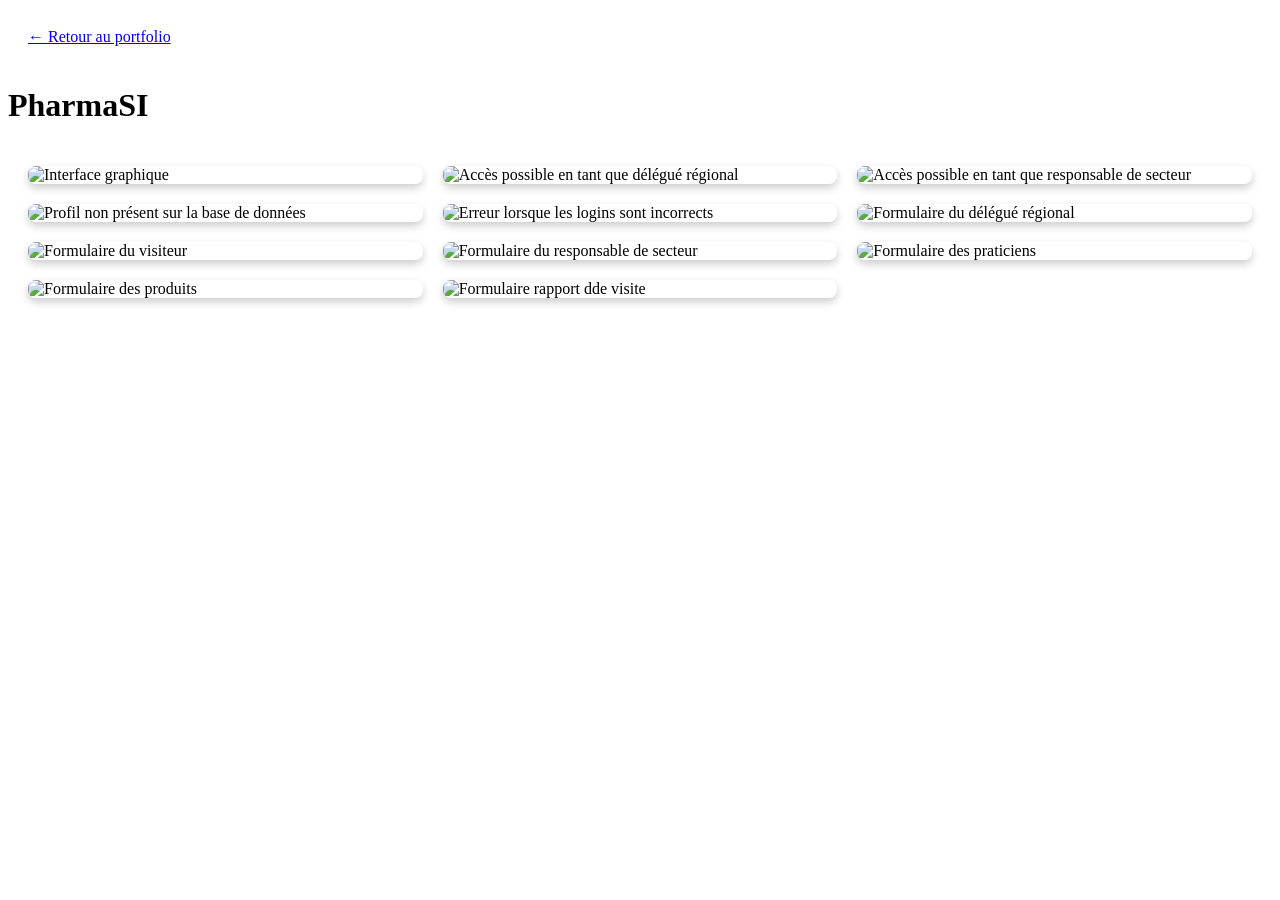
==== projet-pharmasi.html @ b13bf1f8 "Create projet-pharmasi.html" ====
<!DOCTYPE html>
<html lang="fr">
<head>
    <meta charset="UTF-8">
    <title>Détails du Projet - Gestion Patients</title>
    <link rel="stylesheet" href="style.css">
    <style>
        .gallery {
            display: grid;
            grid-template-columns: repeat(auto-fit, minmax(300px, 1fr));
            gap: 20px;
            padding: 20px;
        }
        .gallery img {
            width: 100%;
            border-radius: 8px;
            box-shadow: 0 4px 8px rgba(0,0,0,0.2);
            transition: transform 0.3s;
        }
        .gallery img:hover {
            transform: scale(1.05);
        }
        .back-link { margin: 20px; display: inline-block; }
    </style>
</head>
<body>

    <a href="index.html" class="back-link">← Retour au portfolio</a>
    
    <h1>PharmaSI</h1>
    
    <div class="gallery">
        <img src="assets/inter_graph.png" alt="Interface graphique">
        <img src="assets/del_regio.png" alt="Accès possible en tant que délégué régional">
        <img src="assets/respon_acc.png" alt="Accès possible en tant que responsable de secteur">
        <img src="assets/form_profil_interdit.png" alt="Profil non présent sur la base de données">
        <img src="assets/login_inco.png" alt="Erreur lorsque les logins sont incorrects">
        <img src="assets/form_del.png" alt="Formulaire du délégué régional">
        <img src="assets/form_visi.png" alt="Formulaire du visiteur">
        <img src="assets/form_respo.png" alt="Formulaire du responsable de secteur">
        <img src="assets/form_prat.png" alt="Formulaire des praticiens">
        <img src="assets/form_prod.png" alt="Formulaire des produits">
        <img src="assets/form_rapport.png" alt="Formulaire rapport dde visite">  
    </div>

</body>
</html>
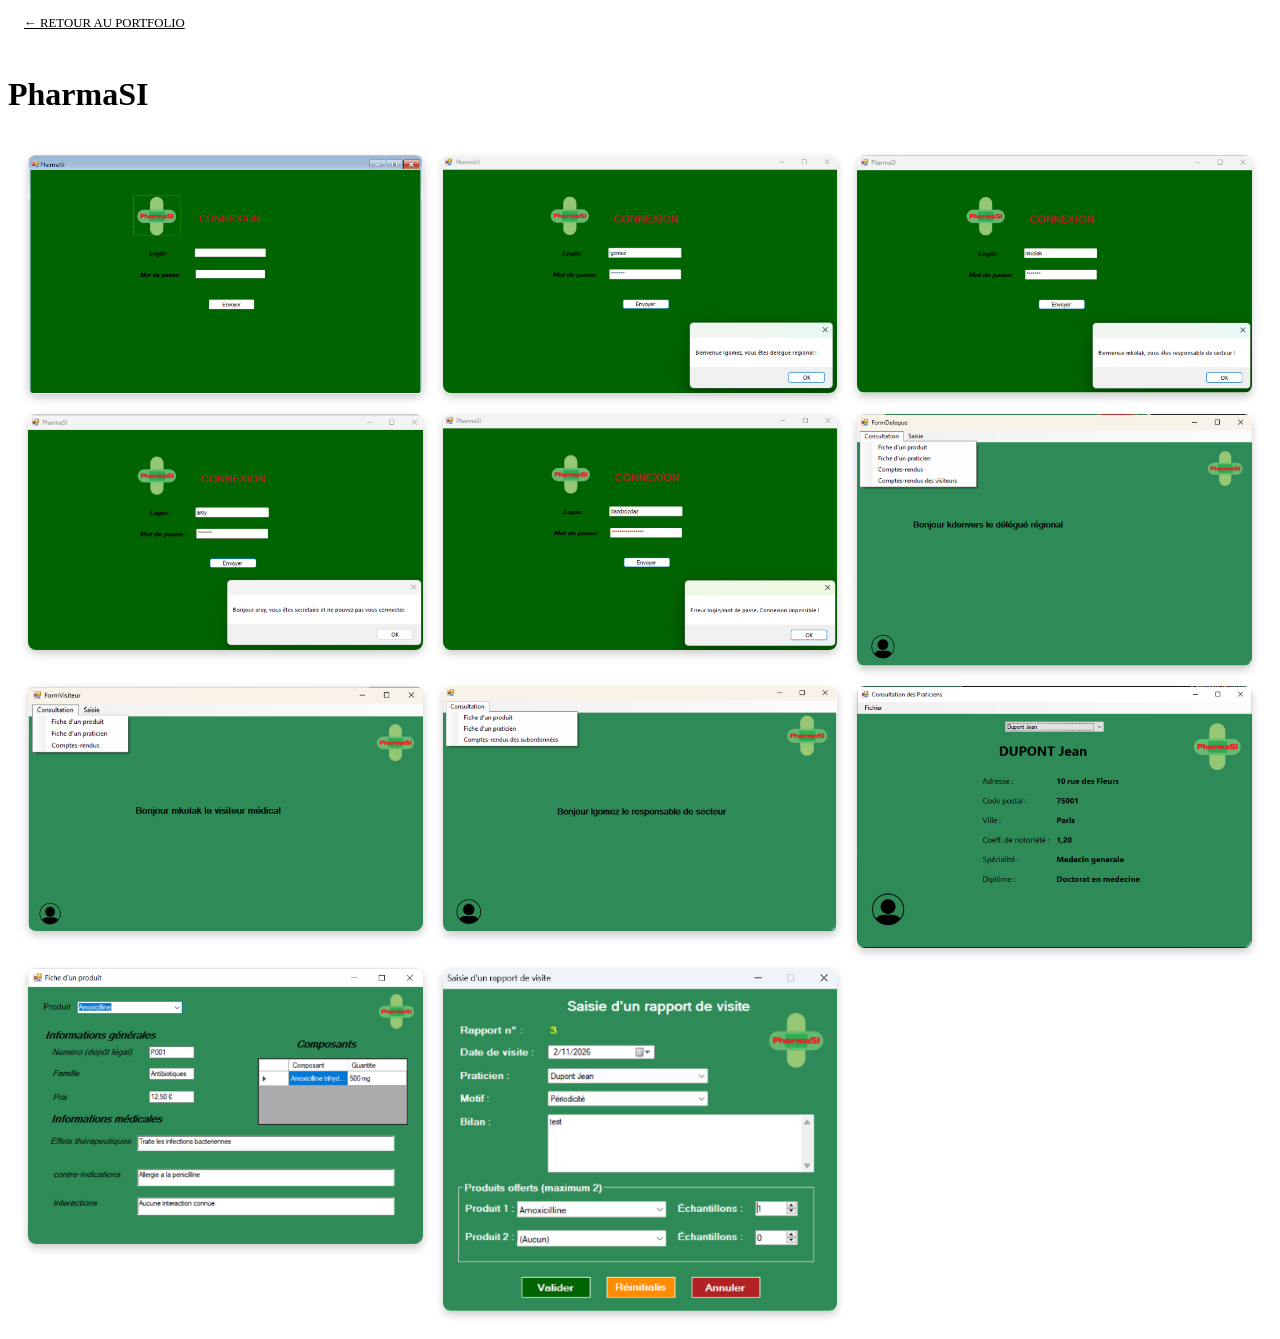
==== commit 157b7a29: "Update projet-pharmasi.html bouton retour" ====
--- a/projet-pharmasi.html
+++ b/projet-pharmasi.html
@@ -20,12 +20,31 @@
         .gallery img:hover {
             transform: scale(1.05);
         }
-        .back-link { margin: 20px; display: inline-block; }
+
+        .btn-quest {
+            display: inline-block;
+            margin-bottom: 1rem;
+            padding: 0.5rem 1rem;
+            background: transparent;
+            border: 1px solid var(--neon-cyan);
+            color: var(--neon-cyan);
+            font-size: 0.8rem;
+            font-family: var(--font-header);
+            text-transform: uppercase;
+            transition: 0.3s;
+            text-shadow: 0 0 5px var(--neon-cyan);
+        }
+        
+        .btn-quest:hover {
+            background: var(--neon-cyan);
+            color: var(--bg-dark);
+            box-shadow: 0 0 10px var(--neon-cyan);
+        }
     </style>
 </head>
 <body>
 
-    <a href="index.html" class="back-link">← Retour au portfolio</a>
+    <a href="index.html" class="btn-quest">← Retour au portfolio</a>
     
     <h1>PharmaSI</h1>
     
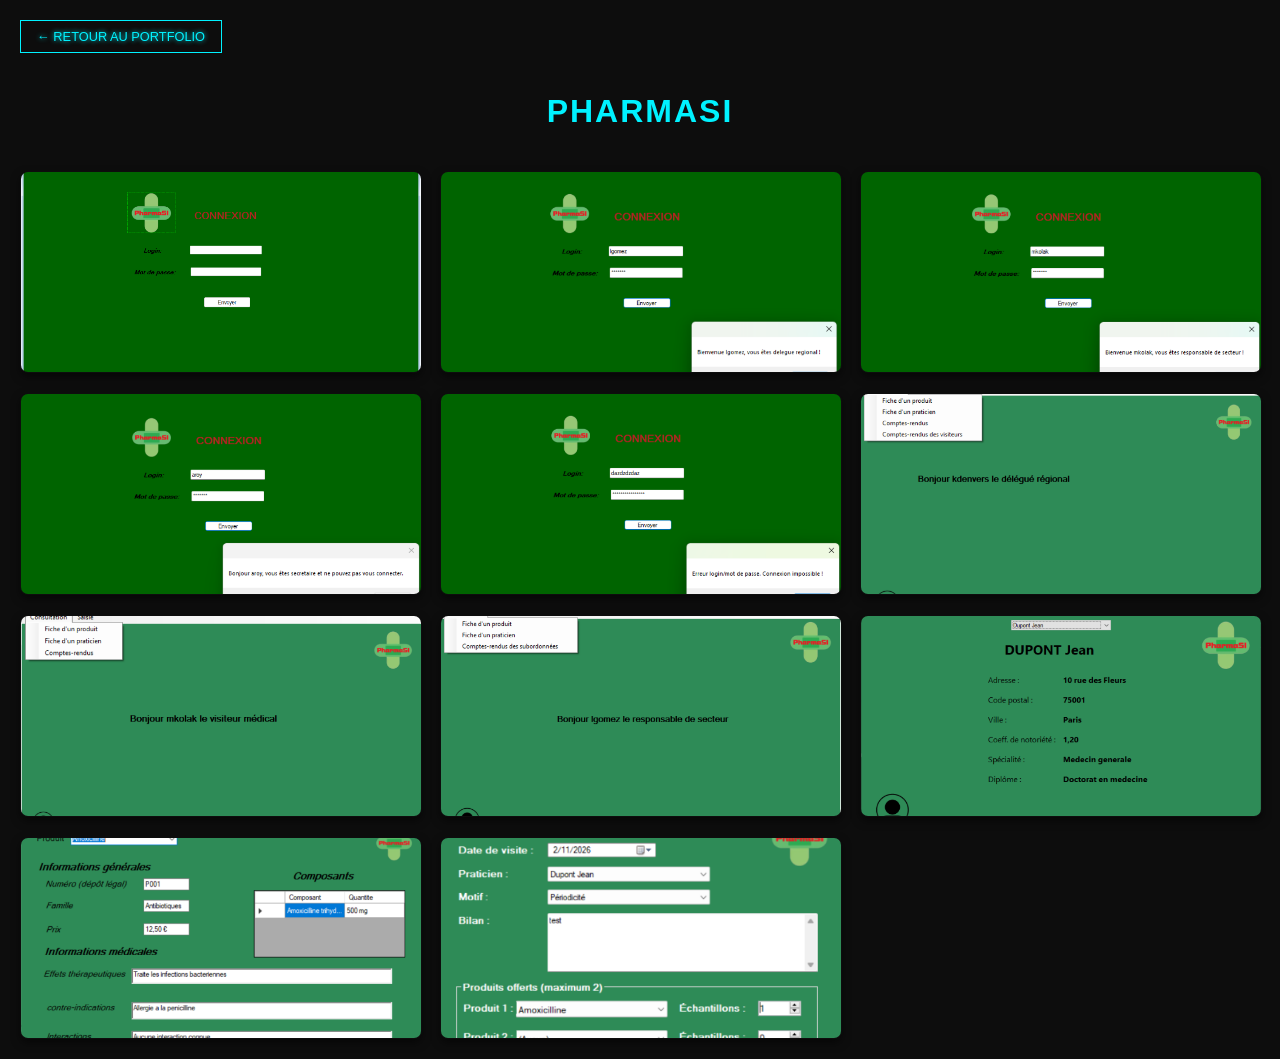
==== commit cb263192: "Update projet-pharmasi.html zoom image" ====
--- a/projet-pharmasi.html
+++ b/projet-pharmasi.html
@@ -5,31 +5,58 @@
     <title>Détails du Projet - Gestion Patients</title>
     <link rel="stylesheet" href="style.css">
     <style>
+        :root {
+            --neon-cyan: #00f2ff; /* Ajuste si ta couleur est différente */
+            --bg-dark: #0d0d0d;
+        }
+
+        body {
+            background-color: var(--bg-dark);
+            color: white;
+            font-family: sans-serif;
+            margin: 0;
+        }
+
+        h1 {
+            text-align: center;
+            color: var(--neon-cyan);
+            text-transform: uppercase;
+            letter-spacing: 2px;
+            margin-top: 20px;
+        }
+
         .gallery {
             display: grid;
             grid-template-columns: repeat(auto-fit, minmax(300px, 1fr));
             gap: 20px;
             padding: 20px;
         }
+
         .gallery img {
             width: 100%;
+            height: 200px; /* Hauteur fixe pour l'alignement */
+            object-fit: cover; /* Recadre proprement */
             border-radius: 8px;
-            box-shadow: 0 4px 8px rgba(0,0,0,0.2);
-            transition: transform 0.3s;
+            box-shadow: 0 4px 8px rgba(0,0,0,0.5);
+            transition: transform 0.3s, border 0.3s;
+            cursor: pointer;
+            border: 1px solid transparent;
         }
+
         .gallery img:hover {
-            transform: scale(1.05);
+            transform: scale(1.03);
+            border-color: var(--neon-cyan);
         }
 
         .btn-quest {
             display: inline-block;
-            margin-bottom: 1rem;
+            margin: 20px;
             padding: 0.5rem 1rem;
             background: transparent;
             border: 1px solid var(--neon-cyan);
             color: var(--neon-cyan);
             font-size: 0.8rem;
-            font-family: var(--font-header);
+            text-decoration: none;
             text-transform: uppercase;
             transition: 0.3s;
             text-shadow: 0 0 5px var(--neon-cyan);
@@ -38,29 +65,101 @@
         .btn-quest:hover {
             background: var(--neon-cyan);
             color: var(--bg-dark);
-            box-shadow: 0 0 10px var(--neon-cyan);
+            box-shadow: 0 0 15px var(--neon-cyan);
+        }
+
+        /* --- SYSTÈME DE MODALE --- */
+        .modal {
+            display: none; 
+            position: fixed;
+            z-index: 9999;
+            top: 0;
+            left: 0;
+            width: 100%;
+            height: 100%;
+            background-color: rgba(0, 0, 0, 0.95);
+            flex-direction: column;
+            justify-content: center;
+            align-items: center;
+            cursor: zoom-out;
+        }
+
+        .modal-content {
+            max-width: 90%;
+            max-height: 80%;
+            border: 2px solid var(--neon-cyan);
+            border-radius: 5px;
+            box-shadow: 0 0 20px var(--neon-cyan);
+            animation: fadeIn 0.3s ease;
+        }
+
+        #caption {
+            margin-top: 15px;
+            color: var(--neon-cyan);
+            font-size: 1.2rem;
+            font-weight: bold;
+            text-align: center;
+        }
+
+        @keyframes fadeIn {
+            from { opacity: 0; transform: scale(0.9); }
+            to { opacity: 1; transform: scale(1); }
+        }
+
+        .close-modal {
+            position: absolute;
+            top: 20px;
+            right: 30px;
+            color: white;
+            font-size: 40px;
+            cursor: pointer;
         }
     </style>
 </head>
 <body>
 
-    <a href="index.html" class="btn-quest">← Retour au portfolio</a>
+    <a href="index.html" class="btn-quest link-btn">← Retour au portfolio</a>
     
     <h1>PharmaSI</h1>
     
     <div class="gallery">
-        <img src="assets/inter_graph.png" alt="Interface graphique">
-        <img src="assets/del_regio.png" alt="Accès possible en tant que délégué régional">
-        <img src="assets/respon_acc.png" alt="Accès possible en tant que responsable de secteur">
-        <img src="assets/form_profil_interdit.png" alt="Profil non présent sur la base de données">
-        <img src="assets/login_inco.png" alt="Erreur lorsque les logins sont incorrects">
-        <img src="assets/form_del.png" alt="Formulaire du délégué régional">
-        <img src="assets/form_visi.png" alt="Formulaire du visiteur">
-        <img src="assets/form_respo.png" alt="Formulaire du responsable de secteur">
-        <img src="assets/form_prat.png" alt="Formulaire des praticiens">
-        <img src="assets/form_prod.png" alt="Formulaire des produits">
-        <img src="assets/form_rapport.png" alt="Formulaire rapport dde visite">  
+        <img src="assets/inter_graph.png" alt="Interface graphique" onclick="zoomImg(this)">
+        <img src="assets/del_regio.png" alt="Accès délégué régional" onclick="zoomImg(this)">
+        <img src="assets/respon_acc.png" alt="Accès responsable de secteur" onclick="zoomImg(this)">
+        <img src="assets/form_profil_interdit.png" alt="Profil inexistant" onclick="zoomImg(this)">
+        <img src="assets/login_inco.png" alt="Logins incorrects" onclick="zoomImg(this)">
+        <img src="assets/form_del.png" alt="Formulaire délégué" onclick="zoomImg(this)">
+        <img src="assets/form_visi.png" alt="Formulaire visiteur" onclick="zoomImg(this)">
+        <img src="assets/form_respo.png" alt="Formulaire responsable" onclick="zoomImg(this)">
+        <img src="assets/form_prat.png" alt="Formulaire praticiens" onclick="zoomImg(this)">
+        <img src="assets/form_prod.png" alt="Formulaire produits" onclick="zoomImg(this)">
+        <img src="assets/form_rapport.png" alt="Rapport de visite" onclick="zoomImg(this)">  
     </div>
+
+    <div id="imageModal" class="modal" onclick="this.style.display='none'">
+        <span class="close-modal">&times;</span>
+        <img class="modal-content" id="fullImg">
+        <div id="caption"></div>
+    </div>
+
+    <script>
+        function zoomImg(element) {
+            const modal = document.getElementById("imageModal");
+            const fullImg = document.getElementById("fullImg");
+            const captionText = document.getElementById("caption");
+
+            modal.style.display = "flex";
+            fullImg.src = element.src;
+            captionText.innerHTML = element.alt; // Affiche la description de l'image
+        }
+
+        // Fermer avec la touche Echap
+        document.addEventListener('keydown', function(e) {
+            if (e.key === "Escape") {
+                document.getElementById("imageModal").style.display = "none";
+            }
+        });
+    </script>
 
 </body>
 </html>
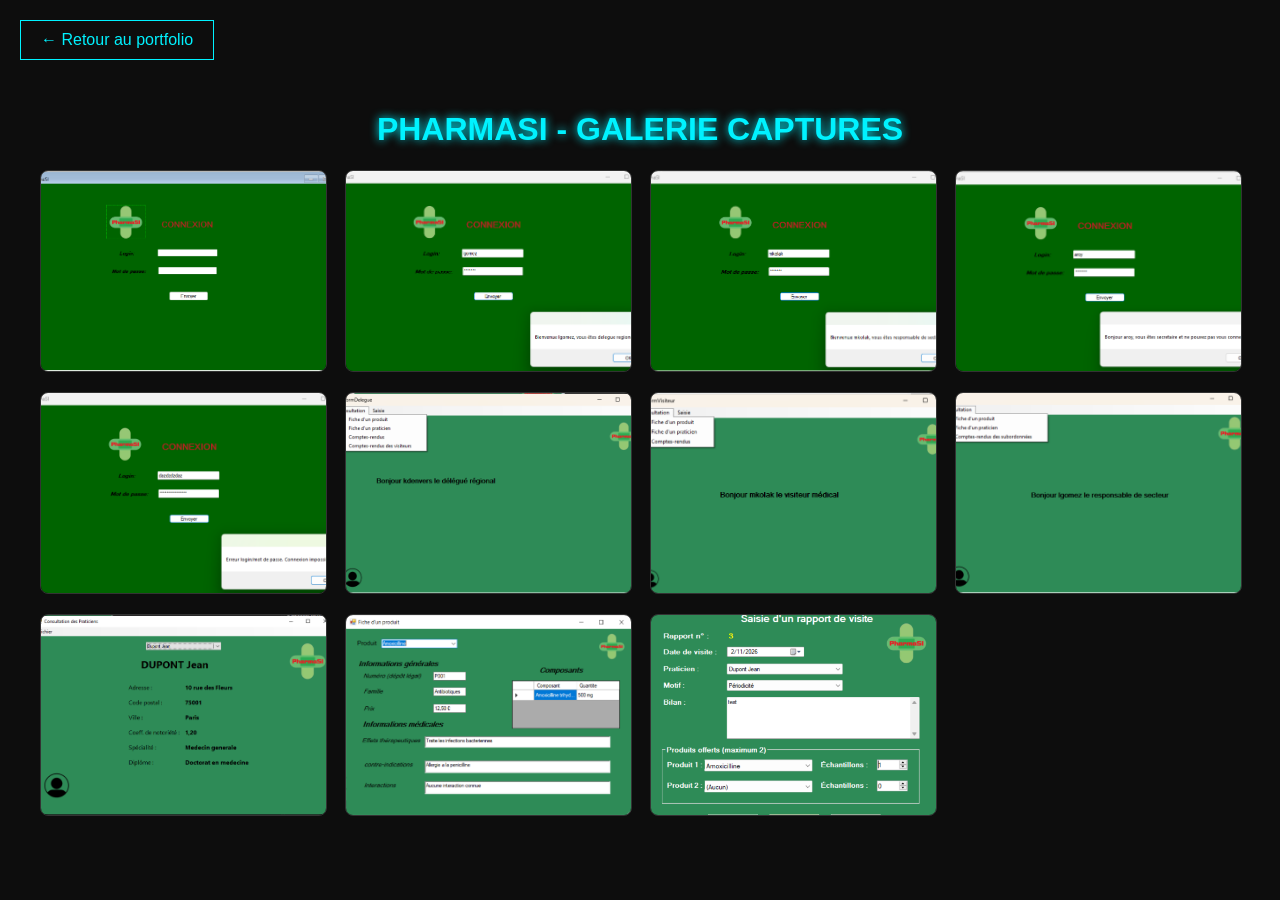
==== commit 20c152e0: "Update projet-pharmasi.html update zoom image" ====
--- a/projet-pharmasi.html
+++ b/projet-pharmasi.html
@@ -2,162 +2,161 @@
 <html lang="fr">
 <head>
     <meta charset="UTF-8">
-    <title>Détails du Projet - Gestion Patients</title>
-    <link rel="stylesheet" href="style.css">
+    <title>Détails du Projet - PharmaSI</title>
     <style>
         :root {
-            --neon-cyan: #00f2ff; /* Ajuste si ta couleur est différente */
+            --neon-cyan: #00f2ff;
             --bg-dark: #0d0d0d;
         }
 
         body {
             background-color: var(--bg-dark);
             color: white;
-            font-family: sans-serif;
+            font-family: 'Segoe UI', Tahoma, Geneva, Verdana, sans-serif;
             margin: 0;
+            padding: 20px;
         }
 
         h1 {
             text-align: center;
             color: var(--neon-cyan);
             text-transform: uppercase;
-            letter-spacing: 2px;
-            margin-top: 20px;
+            text-shadow: 0 0 10px var(--neon-cyan);
         }
 
+        /* Grille d'images */
         .gallery {
             display: grid;
-            grid-template-columns: repeat(auto-fit, minmax(300px, 1fr));
+            grid-template-columns: repeat(auto-fit, minmax(280px, 1fr));
             gap: 20px;
-            padding: 20px;
+            max-width: 1200px;
+            margin: 0 auto;
         }
 
         .gallery img {
             width: 100%;
-            height: 200px; /* Hauteur fixe pour l'alignement */
-            object-fit: cover; /* Recadre proprement */
+            height: 200px;
+            object-fit: cover;
             border-radius: 8px;
-            box-shadow: 0 4px 8px rgba(0,0,0,0.5);
-            transition: transform 0.3s, border 0.3s;
             cursor: pointer;
-            border: 1px solid transparent;
+            border: 1px solid #333;
+            transition: all 0.3s ease;
         }
 
         .gallery img:hover {
-            transform: scale(1.03);
+            transform: translateY(-5px);
             border-color: var(--neon-cyan);
+            box-shadow: 0 0 15px var(--neon-cyan);
+        }
+
+        /* --- STYLE DE LA MODALE (L'AGRANDISSEMENT) --- */
+        #imageModal {
+            display: none; /* Caché par défaut */
+            position: fixed;
+            z-index: 10000;
+            top: 0;
+            left: 0;
+            width: 100%;
+            height: 100%;
+            background-color: rgba(0, 0, 0, 0.9);
+            align-items: center;
+            justify-content: center;
+            flex-direction: column;
+        }
+
+        #fullImg {
+            max-width: 90%;
+            max-height: 80%;
+            border: 2px solid var(--neon-cyan);
+            box-shadow: 0 0 30px rgba(0, 242, 255, 0.5);
+        }
+
+        #caption {
+            margin-top: 20px;
+            color: var(--neon-cyan);
+            font-size: 1.2rem;
+            text-transform: uppercase;
+        }
+
+        .close-btn {
+            position: absolute;
+            top: 20px;
+            right: 40px;
+            color: white;
+            font-size: 50px;
+            cursor: pointer;
         }
 
         .btn-quest {
             display: inline-block;
-            margin: 20px;
-            padding: 0.5rem 1rem;
-            background: transparent;
+            text-decoration: none;
             border: 1px solid var(--neon-cyan);
             color: var(--neon-cyan);
-            font-size: 0.8rem;
-            text-decoration: none;
-            text-transform: uppercase;
+            padding: 10px 20px;
+            margin-bottom: 30px;
             transition: 0.3s;
-            text-shadow: 0 0 5px var(--neon-cyan);
         }
-        
+
         .btn-quest:hover {
             background: var(--neon-cyan);
-            color: var(--bg-dark);
-            box-shadow: 0 0 15px var(--neon-cyan);
-        }
-
-        /* --- SYSTÈME DE MODALE --- */
-        .modal {
-            display: none; 
-            position: fixed;
-            z-index: 9999;
-            top: 0;
-            left: 0;
-            width: 100%;
-            height: 100%;
-            background-color: rgba(0, 0, 0, 0.95);
-            flex-direction: column;
-            justify-content: center;
-            align-items: center;
-            cursor: zoom-out;
-        }
-
-        .modal-content {
-            max-width: 90%;
-            max-height: 80%;
-            border: 2px solid var(--neon-cyan);
-            border-radius: 5px;
-            box-shadow: 0 0 20px var(--neon-cyan);
-            animation: fadeIn 0.3s ease;
-        }
-
-        #caption {
-            margin-top: 15px;
-            color: var(--neon-cyan);
-            font-size: 1.2rem;
-            font-weight: bold;
-            text-align: center;
-        }
-
-        @keyframes fadeIn {
-            from { opacity: 0; transform: scale(0.9); }
-            to { opacity: 1; transform: scale(1); }
-        }
-
-        .close-modal {
-            position: absolute;
-            top: 20px;
-            right: 30px;
-            color: white;
-            font-size: 40px;
-            cursor: pointer;
+            color: black;
         }
     </style>
 </head>
 <body>
 
-    <a href="index.html" class="btn-quest link-btn">← Retour au portfolio</a>
+    <a href="index.html" class="btn-quest">← Retour au portfolio</a>
     
-    <h1>PharmaSI</h1>
+    <h1>PharmaSI - Galerie Captures</h1>
     
     <div class="gallery">
-        <img src="assets/inter_graph.png" alt="Interface graphique" onclick="zoomImg(this)">
-        <img src="assets/del_regio.png" alt="Accès délégué régional" onclick="zoomImg(this)">
-        <img src="assets/respon_acc.png" alt="Accès responsable de secteur" onclick="zoomImg(this)">
-        <img src="assets/form_profil_interdit.png" alt="Profil inexistant" onclick="zoomImg(this)">
-        <img src="assets/login_inco.png" alt="Logins incorrects" onclick="zoomImg(this)">
-        <img src="assets/form_del.png" alt="Formulaire délégué" onclick="zoomImg(this)">
-        <img src="assets/form_visi.png" alt="Formulaire visiteur" onclick="zoomImg(this)">
-        <img src="assets/form_respo.png" alt="Formulaire responsable" onclick="zoomImg(this)">
-        <img src="assets/form_prat.png" alt="Formulaire praticiens" onclick="zoomImg(this)">
-        <img src="assets/form_prod.png" alt="Formulaire produits" onclick="zoomImg(this)">
-        <img src="assets/form_rapport.png" alt="Rapport de visite" onclick="zoomImg(this)">  
+        <img src="assets/inter_graph.png" alt="Interface graphique" onclick="openZoom(this)">
+        <img src="assets/del_regio.png" alt="Accès délégué régional" onclick="openZoom(this)">
+        <img src="assets/respon_acc.png" alt="Accès responsable" onclick="openZoom(this)">
+        <img src="assets/form_profil_interdit.png" alt="Profil inexistant" onclick="openZoom(this)">
+        <img src="assets/login_inco.png" alt="Erreur login" onclick="openZoom(this)">
+        <img src="assets/form_del.png" alt="Formulaire délégué" onclick="openZoom(this)">
+        <img src="assets/form_visi.png" alt="Formulaire visiteur" onclick="openZoom(this)">
+        <img src="assets/form_respo.png" alt="Formulaire responsable" onclick="openZoom(this)">
+        <img src="assets/form_prat.png" alt="Formulaire praticiens" onclick="openZoom(this)">
+        <img src="assets/form_prod.png" alt="Formulaire produits" onclick="openZoom(this)">
+        <img src="assets/form_rapport.png" alt="Rapport de visite" onclick="openZoom(this)">  
     </div>
 
-    <div id="imageModal" class="modal" onclick="this.style.display='none'">
-        <span class="close-modal">&times;</span>
-        <img class="modal-content" id="fullImg">
+    <div id="imageModal">
+        <span class="close-btn" onclick="closeZoom()">&times;</span>
+        <img id="fullImg" src="" alt="">
         <div id="caption"></div>
     </div>
 
     <script>
-        function zoomImg(element) {
-            const modal = document.getElementById("imageModal");
-            const fullImg = document.getElementById("fullImg");
-            const captionText = document.getElementById("caption");
+        // Sélection des éléments une seule fois
+        const modal = document.getElementById("imageModal");
+        const modalImg = document.getElementById("fullImg");
+        const captionText = document.getElementById("caption");
 
-            modal.style.display = "flex";
-            fullImg.src = element.src;
-            captionText.innerHTML = element.alt; // Affiche la description de l'image
+        // Fonction pour ouvrir le zoom
+        function openZoom(imgElement) {
+            modal.style.display = "flex"; // On utilise flex pour centrer l'image
+            modalImg.src = imgElement.src;
+            captionText.innerHTML = imgElement.alt;
+        }
+
+        // Fonction pour fermer le zoom
+        function closeZoom() {
+            modal.style.display = "none";
+        }
+
+        // Fermer si on clique sur le fond noir
+        window.onclick = function(event) {
+            if (event.target == modal) {
+                closeZoom();
+            }
         }
 
         // Fermer avec la touche Echap
         document.addEventListener('keydown', function(e) {
-            if (e.key === "Escape") {
-                document.getElementById("imageModal").style.display = "none";
-            }
+            if (e.key === "Escape") closeZoom();
         });
     </script>
 
